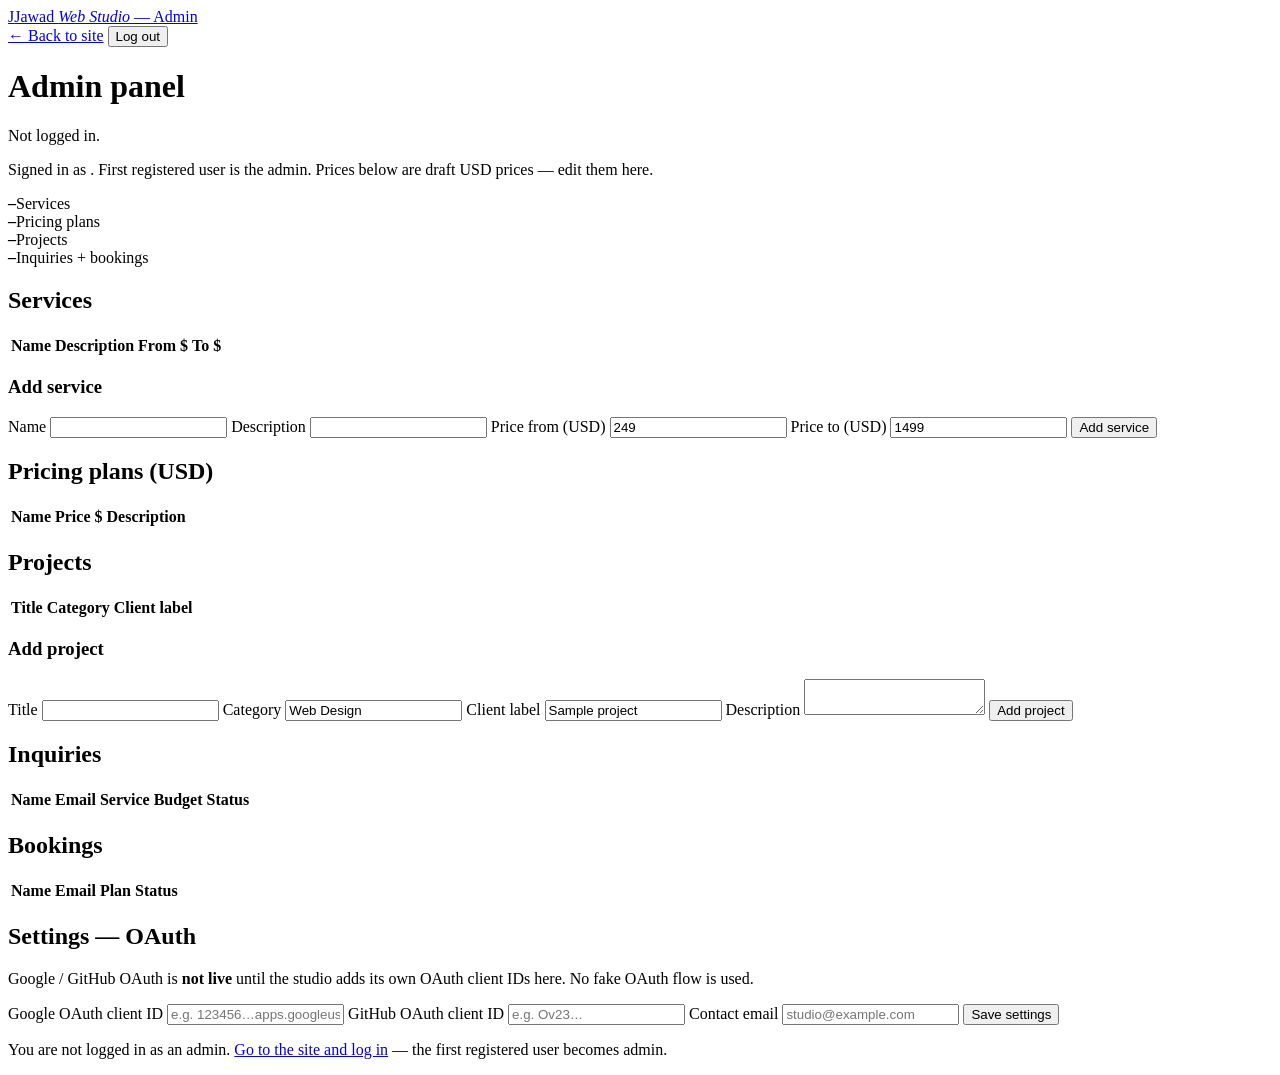
==== frontend/admin.html @ 62848d7d "Jawad Web Studio: plain HTML/CSS/JS frontend + Python FastAPI backend + SQLite" ====
<!DOCTYPE html>
<html lang="en">
<head>
<meta charset="UTF-8">
<meta name="viewport" content="width=device-width, initial-scale=1.0">
<title>Admin Panel — Jawad Web Studio</title>
<link rel="preconnect" href="https://fonts.googleapis.com">
<link href="https://fonts.googleapis.com/css2?family=Fraunces:opsz,wght@9..144,600&family=Inter:wght@400;500;600;700&display=swap" rel="stylesheet">
<link rel="stylesheet" href="/styles.css">
</head>
<body>
<header class="site-header">
  <nav class="nav-pill">
    <a class="logo" href="/"><span class="logo-mark">J</span><span class="logo-text">Jawad <em>Web Studio</em> — Admin</span></a>
    <div class="nav-actions" style="margin-left:auto">
      <a class="btn btn-ghost btn-sm" href="/">← Back to site</a>
      <button class="btn btn-dark btn-sm" id="adminLogout" type="button">Log out</button>
    </div>
  </nav>
</header>
<main class="admin-wrap">
  <h1>Admin panel</h1>
  <p id="adminMsg" role="status">Checking your session…</p>
  <div id="adminContent" class="hidden">
    <p>Signed in as <b id="adminEmail"></b>. First registered user is the admin. Prices below are draft USD prices — edit them here.</p>
    <div class="admin-grid">
      <div class="stat"><strong id="statServices">–</strong><span>Services</span></div>
      <div class="stat"><strong id="statPlans">–</strong><span>Pricing plans</span></div>
      <div class="stat"><strong id="statProjects">–</strong><span>Projects</span></div>
      <div class="stat"><strong id="statInquiries">–</strong><span>Inquiries + bookings</span></div>
    </div>

    <section class="admin-section">
      <h2>Services</h2>
      <table class="admin-table"><thead><tr><th>Name</th><th>Description</th><th>From $</th><th>To $</th><th></th></tr></thead>
      <tbody id="serviceRows"></tbody></table>
      <h3>Add service</h3>
      <form id="addServiceForm"><label>Name <input name="name" required></label>
        <label>Description <input name="description"></label>
        <label>Price from (USD) <input name="price_from" type="number" value="249"></label>
        <label>Price to (USD) <input name="price_to" type="number" value="1499"></label>
        <button class="btn btn-dark" type="submit">Add service</button></form>
    </section>

    <section class="admin-section">
      <h2>Pricing plans (USD)</h2>
      <table class="admin-table"><thead><tr><th>Name</th><th>Price $</th><th>Description</th><th></th></tr></thead>
      <tbody id="planRows"></tbody></table>
    </section>

    <section class="admin-section">
      <h2>Projects</h2>
      <table class="admin-table"><thead><tr><th>Title</th><th>Category</th><th>Client label</th><th></th></tr></thead>
      <tbody id="projectRows"></tbody></table>
      <h3>Add project</h3>
      <form id="addProjectForm"><label>Title <input name="title" required></label>
        <label>Category <input name="category" value="Web Design"></label>
        <label>Client label <input name="client_label" value="Sample project"></label>
        <label>Description <textarea name="description" rows="2"></textarea></label>
        <button class="btn btn-dark" type="submit">Add project</button></form>
    </section>

    <section class="admin-section">
      <h2>Inquiries</h2>
      <table class="admin-table"><thead><tr><th>Name</th><th>Email</th><th>Service</th><th>Budget</th><th>Status</th><th></th></tr></thead>
      <tbody id="inquiryRows"></tbody></table>
    </section>

    <section class="admin-section">
      <h2>Bookings</h2>
      <table class="admin-table"><thead><tr><th>Name</th><th>Email</th><th>Plan</th><th>Status</th><th></th></tr></thead>
      <tbody id="bookingRows"></tbody></table>
    </section>

    <section class="admin-section">
      <h2>Settings — OAuth</h2>
      <p>Google / GitHub OAuth is <b>not live</b> until the studio adds its own OAuth client IDs here. No fake OAuth flow is used.</p>
      <form id="settingsForm">
        <label>Google OAuth client ID <input name="google_client_id" placeholder="e.g. 123456…apps.googleusercontent.com"></label>
        <label>GitHub OAuth client ID <input name="github_client_id" placeholder="e.g. Ov23…"></label>
        <label>Contact email <input name="contact_email" type="email" placeholder="studio@example.com"></label>
        <button class="btn btn-dark" type="submit">Save settings</button>
        <p class="form-msg" id="settingsMsg" role="status"></p>
      </form>
    </section>
  </div>
  <p id="adminLoginHint" class="hidden">You are not logged in as an admin. <a href="/">Go to the site and log in</a> — the first registered user becomes admin.</p>
</main>
<script>
(function () {
  const token = localStorage.getItem('jws_token') || '';
  const msg = document.getElementById('adminMsg');
  function headers() { return { 'Content-Type': 'application/json', Authorization: 'Bearer ' + token }; }
  async function api(path, opts) {
    const r = await fetch(path, Object.assign({ headers: headers() }, opts || {}));
    const d = await r.json().catch(() => ({}));
    if (!r.ok) throw new Error(d.detail || ('HTTP ' + r.status));
    return d;
  }
  function esc(s) { return String(s == null ? '' : s).replace(/[&<>"']/g, c => ({ '&': '&amp;', '<': '&lt;', '>': '&gt;', '"': '&quot;', "'": '&#39;' }[c])); }
  document.getElementById('adminLogout').addEventListener('click', () => {
    localStorage.removeItem('jws_token'); localStorage.removeItem('jws_user'); window.location.href = '/';
  });
  async function load() {
    if (!token) { msg.textContent = 'Not logged in.'; document.getElementById('adminLoginHint').classList.remove('hidden'); return; }
    try {
      const me = await api('/api/auth/me');
      if (!me.is_admin) { msg.textContent = 'This account is not an admin. First registered user is admin.'; document.getElementById('adminLoginHint').classList.remove('hidden'); return; }
      document.getElementById('adminEmail').textContent = me.email;
      document.getElementById('adminContent').classList.remove('hidden');
      msg.textContent = 'Admin access confirmed.';
      const [services, plans, projects, inq, book, settings] = await Promise.all([
        api('/api/services'), api('/api/plans'), api('/api/projects'),
        api('/api/admin/inquiries'), api('/api/admin/bookings'), api('/api/admin/settings').catch(() => ({}))
      ]);
      document.getElementById('statServices').textContent = services.length;
      document.getElementById('statPlans').textContent = plans.length;
      document.getElementById('statProjects').textContent = projects.length;
      document.getElementById('statInquiries').textContent = inq.length + book.length;
      document.getElementById('serviceRows').innerHTML = services.map(s =>
        '<tr><td><input value="' + esc(s.name) + '" data-svc-name="' + s.id + '"></td>' +
        '<td><input value="' + esc(s.description || '') + '" data-svc-desc="' + s.id + '"></td>' +
        '<td><input type="number" value="' + s.price_from + '" data-svc-from="' + s.id + '"></td>' +
        '<td><input type="number" value="' + (s.price_to || '') + '" data-svc-to="' + s.id + '"></td>' +
        '<td><button type="button" data-save-svc="' + s.id + '">Save</button> <button type="button" data-del-svc="' + s.id + '">Delete</button></td></tr>').join('');
      document.getElementById('planRows').innerHTML = plans.map(p =>
        '<tr><td><input value="' + esc(p.name) + '" data-plan-name="' + p.id + '"></td>' +
        '<td><input type="number" value="' + p.price + '" data-plan-price="' + p.id + '"></td>' +
        '<td><input value="' + esc(p.description || '') + '" data-plan-desc="' + p.id + '"></td>' +
        '<td><button type="button" data-save-plan="' + p.id + '">Save</button></td></tr>').join('');
      document.getElementById('projectRows').innerHTML = projects.map(p =>
        '<tr><td>' + esc(p.title) + '</td><td>' + esc(p.category || '') + '</td><td>' + esc(p.client_label || '') + '</td>' +
        '<td><button type="button" data-del-proj="' + p.id + '">Delete</button></td></tr>').join('');
      document.getElementById('inquiryRows').innerHTML = inq.map(i =>
        '<tr><td>' + esc(i.name) + '</td><td>' + esc(i.email) + '</td><td>' + esc(i.service || '') + '</td><td>' + esc(i.budget || '') + '</td>' +
        '<td><select data-inq-status="' + i.id + '"><option ' + (i.status === 'new' ? 'selected' : '') + '>new</option><option ' + (i.status === 'contacted' ? 'selected' : '') + '>contacted</option><option ' + (i.status === 'closed' ? 'selected' : '') + '>closed</option></select></td>' +
        '<td><button type="button" data-save-inq="' + i.id + '">Save</button></td></tr>').join('') || '<tr><td colspan="6">No inquiries yet.</td></tr>';
      document.getElementById('bookingRows').innerHTML = book.map(b =>
        '<tr><td>' + esc(b.name) + '</td><td>' + esc(b.email) + '</td><td>' + esc(b.plan_name || ('Plan #' + b.plan_id)) + '</td>' +
        '<td><select data-book-status="' + b.id + '"><option ' + (b.status === 'pending' ? 'selected' : '') + '>pending</option><option ' + (b.status === 'confirmed' ? 'selected' : '') + '>confirmed</option><option ' + (b.status === 'cancelled' ? 'selected' : '') + '>cancelled</option></select></td>' +
        '<td><button type="button" data-save-book="' + b.id + '">Save</button></td></tr>').join('') || '<tr><td colspan="5">No bookings yet.</td></tr>';
      if (settings.google_client_id) document.querySelector('[name=google_client_id]').value = settings.google_client_id;
      if (settings.github_client_id) document.querySelector('[name=github_client_id]').value = settings.github_client_id;
      if (settings.contact_email) document.querySelector('[name=contact_email]').value = settings.contact_email;

      document.addEventListener('click', async (e) => {
        const t = e.target;
        const get = (sel) => { const el = document.querySelector(sel); return el ? el.value : ''; };
        try {
          if (t.dataset.saveSvc) { const id = t.dataset.saveSvc; await api('/api/admin/services/' + id, { method: 'PUT', body: JSON.stringify({ name: get('[data-svc-name="' + id + '"]'), description: get('[data-svc-desc="' + id + '"]'), price_from: Number(get('[data-svc-from="' + id + '"]')), price_to: Number(get('[data-svc-to="' + id + '"]')) || null }) }); msg.textContent = 'Service saved.'; }
          if (t.dataset.delSvc) { if (confirm('Delete this service?')) { await api('/api/admin/services/' + t.dataset.delSvc, { method: 'DELETE' }); load(); } }
          if (t.dataset.savePlan) { const id = t.dataset.savePlan; await api('/api/admin/plans/' + id, { method: 'PUT', body: JSON.stringify({ name: get('[data-plan-name="' + id + '"]'), price: Number(get('[data-plan-price="' + id + '"]')), description: get('[data-plan-desc="' + id + '"]') }) }); msg.textContent = 'Plan saved.'; }
          if (t.dataset.delProj) { if (confirm('Delete this project?')) { await api('/api/admin/projects/' + t.dataset.delProj, { method: 'DELETE' }); load(); } }
          if (t.dataset.saveInq) { const id = t.dataset.saveInq; await api('/api/admin/inquiries/' + id, { method: 'PUT', body: JSON.stringify({ status: get('[data-inq-status="' + id + '"]') }) }); msg.textContent = 'Inquiry saved.'; }
          if (t.dataset.saveBook) { const id = t.dataset.saveBook; await api('/api/admin/bookings/' + id, { method: 'PUT', body: JSON.stringify({ status: get('[data-book-status="' + id + '"]') }) }); msg.textContent = 'Booking saved.'; }
        } catch (err) { msg.textContent = 'Error: ' + err.message; }
      });
    } catch (err) { msg.textContent = 'Admin check failed: ' + err.message; document.getElementById('adminLoginHint').classList.remove('hidden'); }
  }
  document.getElementById('addServiceForm').addEventListener('submit', async (e) => {
    e.preventDefault(); const fd = new FormData(e.target);
    try { await api('/api/admin/services', { method: 'POST', body: JSON.stringify({ name: fd.get('name'), description: fd.get('description'), price_from: Number(fd.get('price_from')), price_to: Number(fd.get('price_to')) }) }); msg.textContent = 'Service added.'; load(); } catch (err) { msg.textContent = 'Error: ' + err.message; }
  });
  document.getElementById('addProjectForm').addEventListener('submit', async (e) => {
    e.preventDefault(); const fd = new FormData(e.target);
    try { await api('/api/admin/projects', { method: 'POST', body: JSON.stringify({ title: fd.get('title'), category: fd.get('category'), client_label: fd.get('client_label'), description: fd.get('description') }) }); msg.textContent = 'Project added.'; load(); } catch (err) { msg.textContent = 'Error: ' + err.message; }
  });
  document.getElementById('settingsForm').addEventListener('submit', async (e) => {
    e.preventDefault(); const fd = new FormData(e.target);
    try { await api('/api/admin/settings', { method: 'PUT', body: JSON.stringify({ google_client_id: fd.get('google_client_id'), github_client_id: fd.get('github_client_id'), contact_email: fd.get('contact_email') }) }); document.getElementById('settingsMsg').textContent = 'Settings saved. OAuth is live only after valid client IDs are entered — no fake flow is used.'; } catch (err) { document.getElementById('settingsMsg').textContent = 'Error: ' + err.message; }
  });
  load();
})();
</script>
</body>
</html>
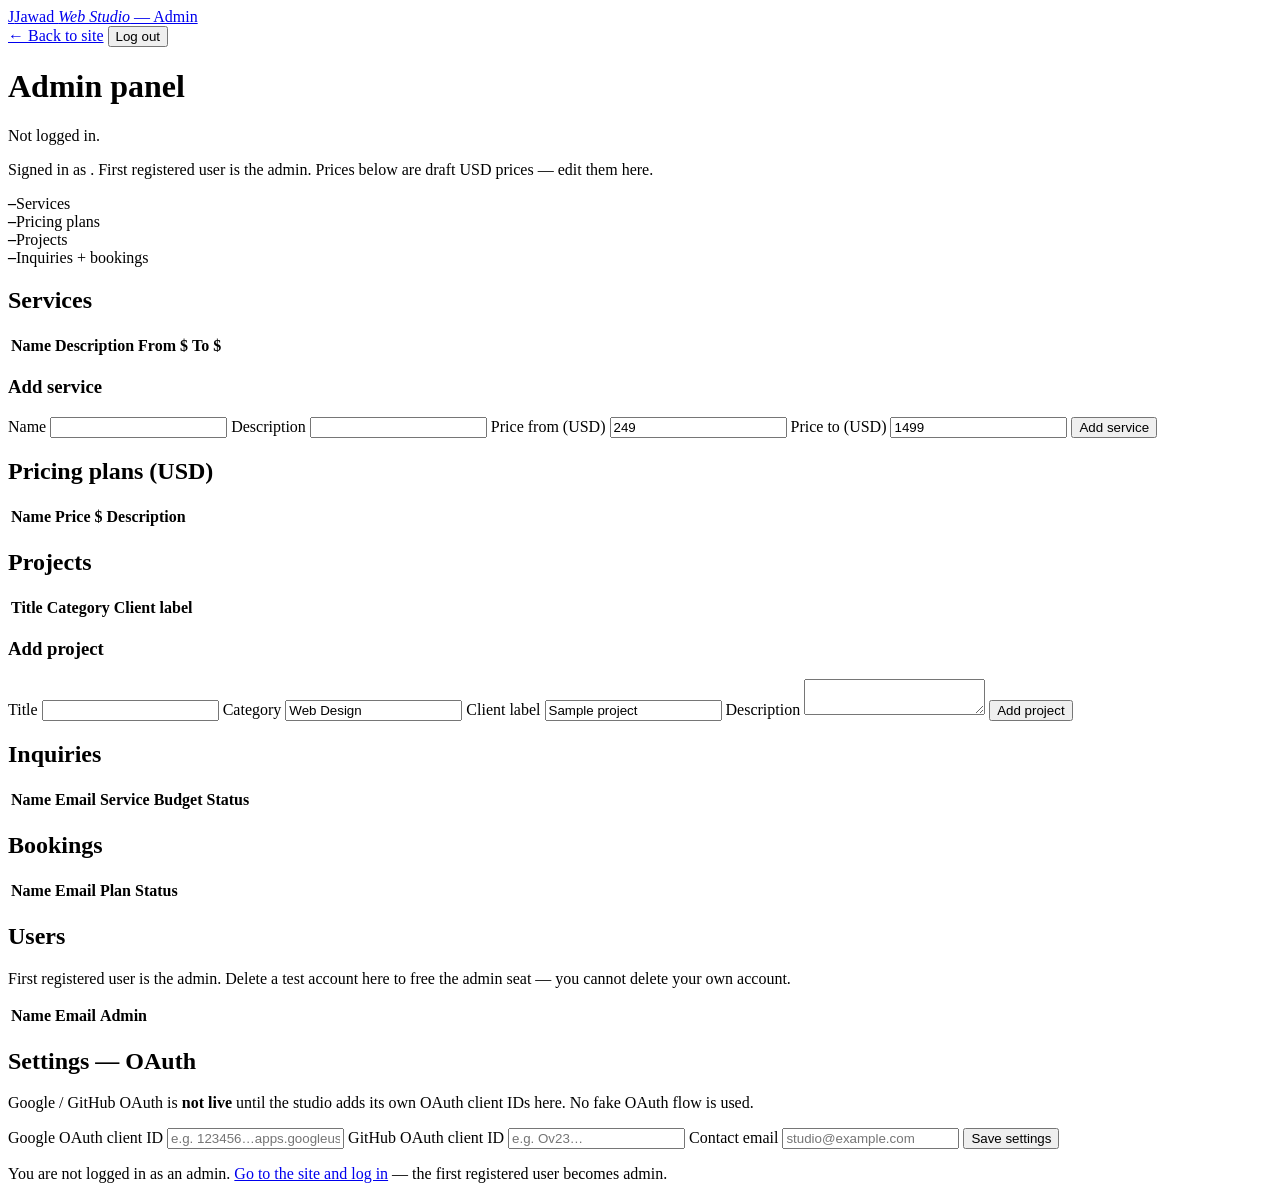
==== commit c5da29ae: "Fix buttons: case-study modal, loading placeholders, booking auto-close, code contrast, header wrap," ====
--- a/frontend/admin.html
+++ b/frontend/admin.html
@@ -73,6 +73,13 @@
     </section>
 
     <section class="admin-section">
+      <h2>Users</h2>
+      <p>First registered user is the admin. Delete a test account here to free the admin seat — you cannot delete your own account.</p>
+      <table class="admin-table"><thead><tr><th>Name</th><th>Email</th><th>Admin</th><th></th></tr></thead>
+      <tbody id="userRows"></tbody></table>
+    </section>
+
+    <section class="admin-section">
       <h2>Settings — OAuth</h2>
       <p>Google / GitHub OAuth is <b>not live</b> until the studio adds its own OAuth client IDs here. No fake OAuth flow is used.</p>
       <form id="settingsForm">
@@ -109,9 +116,10 @@
       document.getElementById('adminEmail').textContent = me.email;
       document.getElementById('adminContent').classList.remove('hidden');
       msg.textContent = 'Admin access confirmed.';
-      const [services, plans, projects, inq, book, settings] = await Promise.all([
+      const [services, plans, projects, inq, book, settings, users] = await Promise.all([
         api('/api/services'), api('/api/plans'), api('/api/projects'),
-        api('/api/admin/inquiries'), api('/api/admin/bookings'), api('/api/admin/settings').catch(() => ({}))
+        api('/api/admin/inquiries'), api('/api/admin/bookings'), api('/api/admin/settings').catch(() => ({})),
+        api('/api/admin/users').catch(() => [])
       ]);
       document.getElementById('statServices').textContent = services.length;
       document.getElementById('statPlans').textContent = plans.length;
@@ -139,6 +147,9 @@
         '<tr><td>' + esc(b.name) + '</td><td>' + esc(b.email) + '</td><td>' + esc(b.plan_name || ('Plan #' + b.plan_id)) + '</td>' +
         '<td><select data-book-status="' + b.id + '"><option ' + (b.status === 'pending' ? 'selected' : '') + '>pending</option><option ' + (b.status === 'confirmed' ? 'selected' : '') + '>confirmed</option><option ' + (b.status === 'cancelled' ? 'selected' : '') + '>cancelled</option></select></td>' +
         '<td><button type="button" data-save-book="' + b.id + '">Save</button></td></tr>').join('') || '<tr><td colspan="5">No bookings yet.</td></tr>';
+      document.getElementById('userRows').innerHTML = users.map(u =>
+        '<tr><td>' + esc(u.name || '') + '</td><td>' + esc(u.email) + '</td><td>' + (u.is_admin ? 'Yes' : 'No') + '</td>' +
+        '<td><button type="button" data-del-user="' + u.id + '">Delete</button></td></tr>').join('') || '<tr><td colspan="4">No users yet.</td></tr>';
       if (settings.google_client_id) document.querySelector('[name=google_client_id]').value = settings.google_client_id;
       if (settings.github_client_id) document.querySelector('[name=github_client_id]').value = settings.github_client_id;
       if (settings.contact_email) document.querySelector('[name=contact_email]').value = settings.contact_email;
@@ -147,6 +158,7 @@
         const t = e.target;
         const get = (sel) => { const el = document.querySelector(sel); return el ? el.value : ''; };
         try {
+          if (t.dataset.delUser) { if (confirm('Delete this user account?')) { await api('/api/admin/users/' + t.dataset.delUser, { method: 'DELETE' }); load(); } }
           if (t.dataset.saveSvc) { const id = t.dataset.saveSvc; await api('/api/admin/services/' + id, { method: 'PUT', body: JSON.stringify({ name: get('[data-svc-name="' + id + '"]'), description: get('[data-svc-desc="' + id + '"]'), price_from: Number(get('[data-svc-from="' + id + '"]')), price_to: Number(get('[data-svc-to="' + id + '"]')) || null }) }); msg.textContent = 'Service saved.'; }
           if (t.dataset.delSvc) { if (confirm('Delete this service?')) { await api('/api/admin/services/' + t.dataset.delSvc, { method: 'DELETE' }); load(); } }
           if (t.dataset.savePlan) { const id = t.dataset.savePlan; await api('/api/admin/plans/' + id, { method: 'PUT', body: JSON.stringify({ name: get('[data-plan-name="' + id + '"]'), price: Number(get('[data-plan-price="' + id + '"]')), description: get('[data-plan-desc="' + id + '"]') }) }); msg.textContent = 'Plan saved.'; }
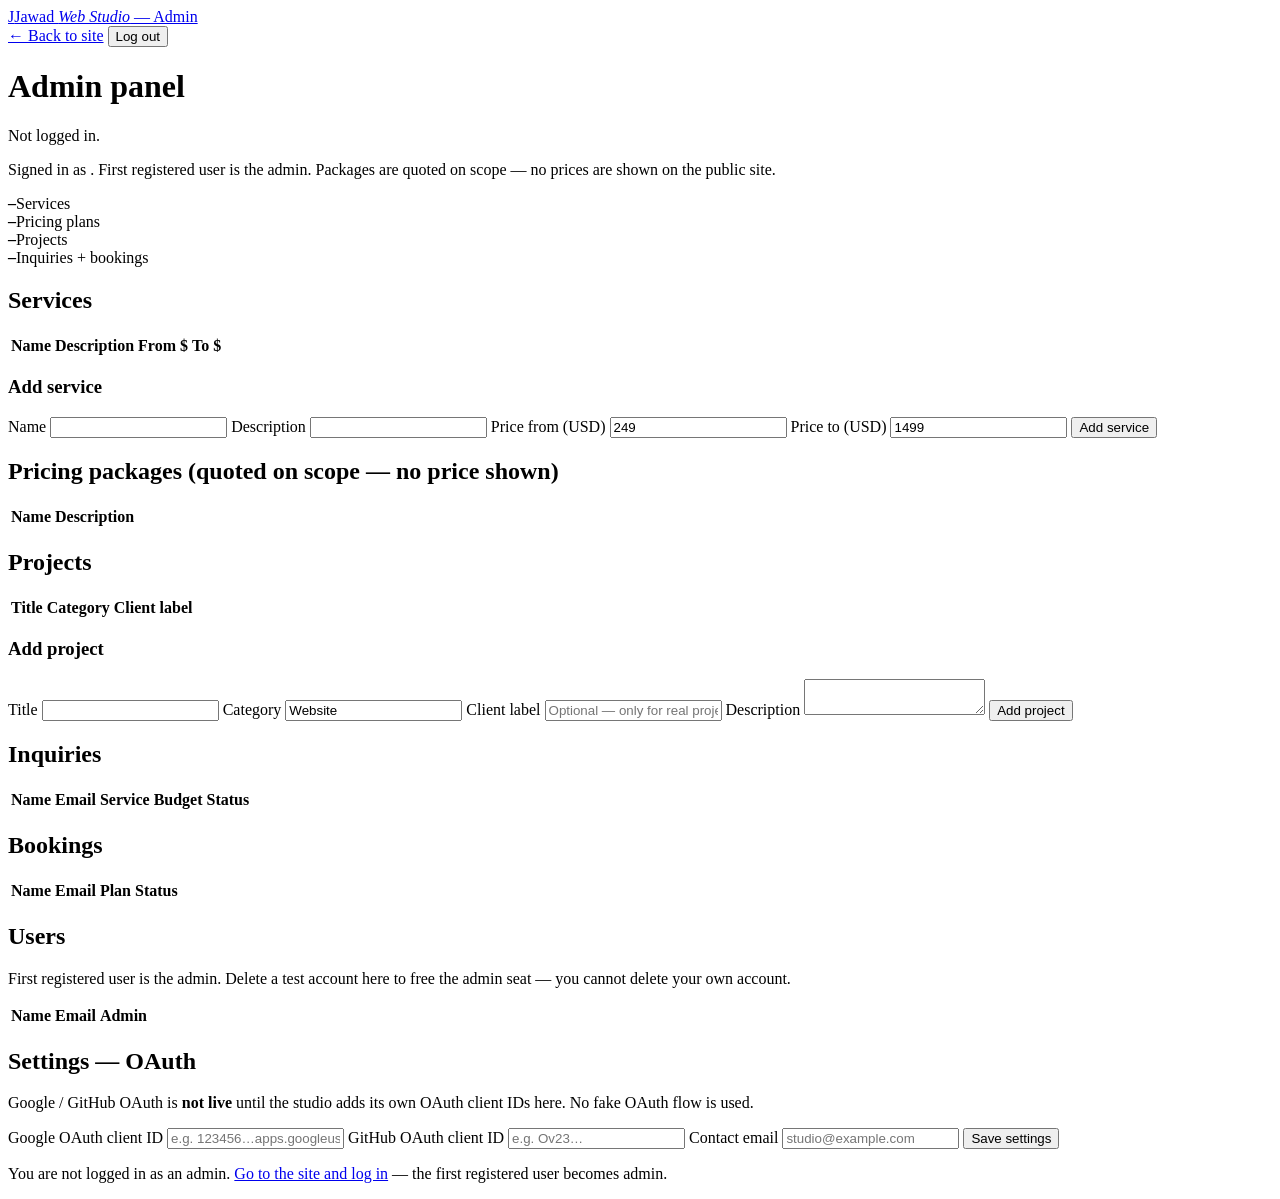
==== commit 67e3b6ca: "Phase 3: rebuild homepage in Phase 2 design system — 15 services, empty work state, 6 quote packages" ====
--- a/frontend/admin.html
+++ b/frontend/admin.html
@@ -22,7 +22,7 @@
   <h1>Admin panel</h1>
   <p id="adminMsg" role="status">Checking your session…</p>
   <div id="adminContent" class="hidden">
-    <p>Signed in as <b id="adminEmail"></b>. First registered user is the admin. Prices below are draft USD prices — edit them here.</p>
+    <p>Signed in as <b id="adminEmail"></b>. First registered user is the admin. Packages are quoted on scope — no prices are shown on the public site.</p>
     <div class="admin-grid">
       <div class="stat"><strong id="statServices">–</strong><span>Services</span></div>
       <div class="stat"><strong id="statPlans">–</strong><span>Pricing plans</span></div>
@@ -43,8 +43,8 @@
     </section>
 
     <section class="admin-section">
-      <h2>Pricing plans (USD)</h2>
-      <table class="admin-table"><thead><tr><th>Name</th><th>Price $</th><th>Description</th><th></th></tr></thead>
+      <h2>Pricing packages (quoted on scope — no price shown)</h2>
+      <table class="admin-table"><thead><tr><th>Name</th><th>Description</th><th></th></tr></thead>
       <tbody id="planRows"></tbody></table>
     </section>
 
@@ -54,8 +54,8 @@
       <tbody id="projectRows"></tbody></table>
       <h3>Add project</h3>
       <form id="addProjectForm"><label>Title <input name="title" required></label>
-        <label>Category <input name="category" value="Web Design"></label>
-        <label>Client label <input name="client_label" value="Sample project"></label>
+        <label>Category <input name="category" value="Website"></label>
+        <label>Client label <input name="client_label" value="" placeholder="Optional — only for real projects"></label>
         <label>Description <textarea name="description" rows="2"></textarea></label>
         <button class="btn btn-dark" type="submit">Add project</button></form>
     </section>
@@ -133,7 +133,6 @@
         '<td><button type="button" data-save-svc="' + s.id + '">Save</button> <button type="button" data-del-svc="' + s.id + '">Delete</button></td></tr>').join('');
       document.getElementById('planRows').innerHTML = plans.map(p =>
         '<tr><td><input value="' + esc(p.name) + '" data-plan-name="' + p.id + '"></td>' +
-        '<td><input type="number" value="' + p.price + '" data-plan-price="' + p.id + '"></td>' +
         '<td><input value="' + esc(p.description || '') + '" data-plan-desc="' + p.id + '"></td>' +
         '<td><button type="button" data-save-plan="' + p.id + '">Save</button></td></tr>').join('');
       document.getElementById('projectRows').innerHTML = projects.map(p =>
@@ -161,7 +160,7 @@
           if (t.dataset.delUser) { if (confirm('Delete this user account?')) { await api('/api/admin/users/' + t.dataset.delUser, { method: 'DELETE' }); load(); } }
           if (t.dataset.saveSvc) { const id = t.dataset.saveSvc; await api('/api/admin/services/' + id, { method: 'PUT', body: JSON.stringify({ name: get('[data-svc-name="' + id + '"]'), description: get('[data-svc-desc="' + id + '"]'), price_from: Number(get('[data-svc-from="' + id + '"]')), price_to: Number(get('[data-svc-to="' + id + '"]')) || null }) }); msg.textContent = 'Service saved.'; }
           if (t.dataset.delSvc) { if (confirm('Delete this service?')) { await api('/api/admin/services/' + t.dataset.delSvc, { method: 'DELETE' }); load(); } }
-          if (t.dataset.savePlan) { const id = t.dataset.savePlan; await api('/api/admin/plans/' + id, { method: 'PUT', body: JSON.stringify({ name: get('[data-plan-name="' + id + '"]'), price: Number(get('[data-plan-price="' + id + '"]')), description: get('[data-plan-desc="' + id + '"]') }) }); msg.textContent = 'Plan saved.'; }
+          if (t.dataset.savePlan) { const id = t.dataset.savePlan; await api('/api/admin/plans/' + id, { method: 'PUT', body: JSON.stringify({ name: get('[data-plan-name="' + id + '"]'), price: 0, description: get('[data-plan-desc="' + id + '"]') }) }); msg.textContent = 'Package saved.'; }
           if (t.dataset.delProj) { if (confirm('Delete this project?')) { await api('/api/admin/projects/' + t.dataset.delProj, { method: 'DELETE' }); load(); } }
           if (t.dataset.saveInq) { const id = t.dataset.saveInq; await api('/api/admin/inquiries/' + id, { method: 'PUT', body: JSON.stringify({ status: get('[data-inq-status="' + id + '"]') }) }); msg.textContent = 'Inquiry saved.'; }
           if (t.dataset.saveBook) { const id = t.dataset.saveBook; await api('/api/admin/bookings/' + id, { method: 'PUT', body: JSON.stringify({ status: get('[data-book-status="' + id + '"]') }) }); msg.textContent = 'Booking saved.'; }
